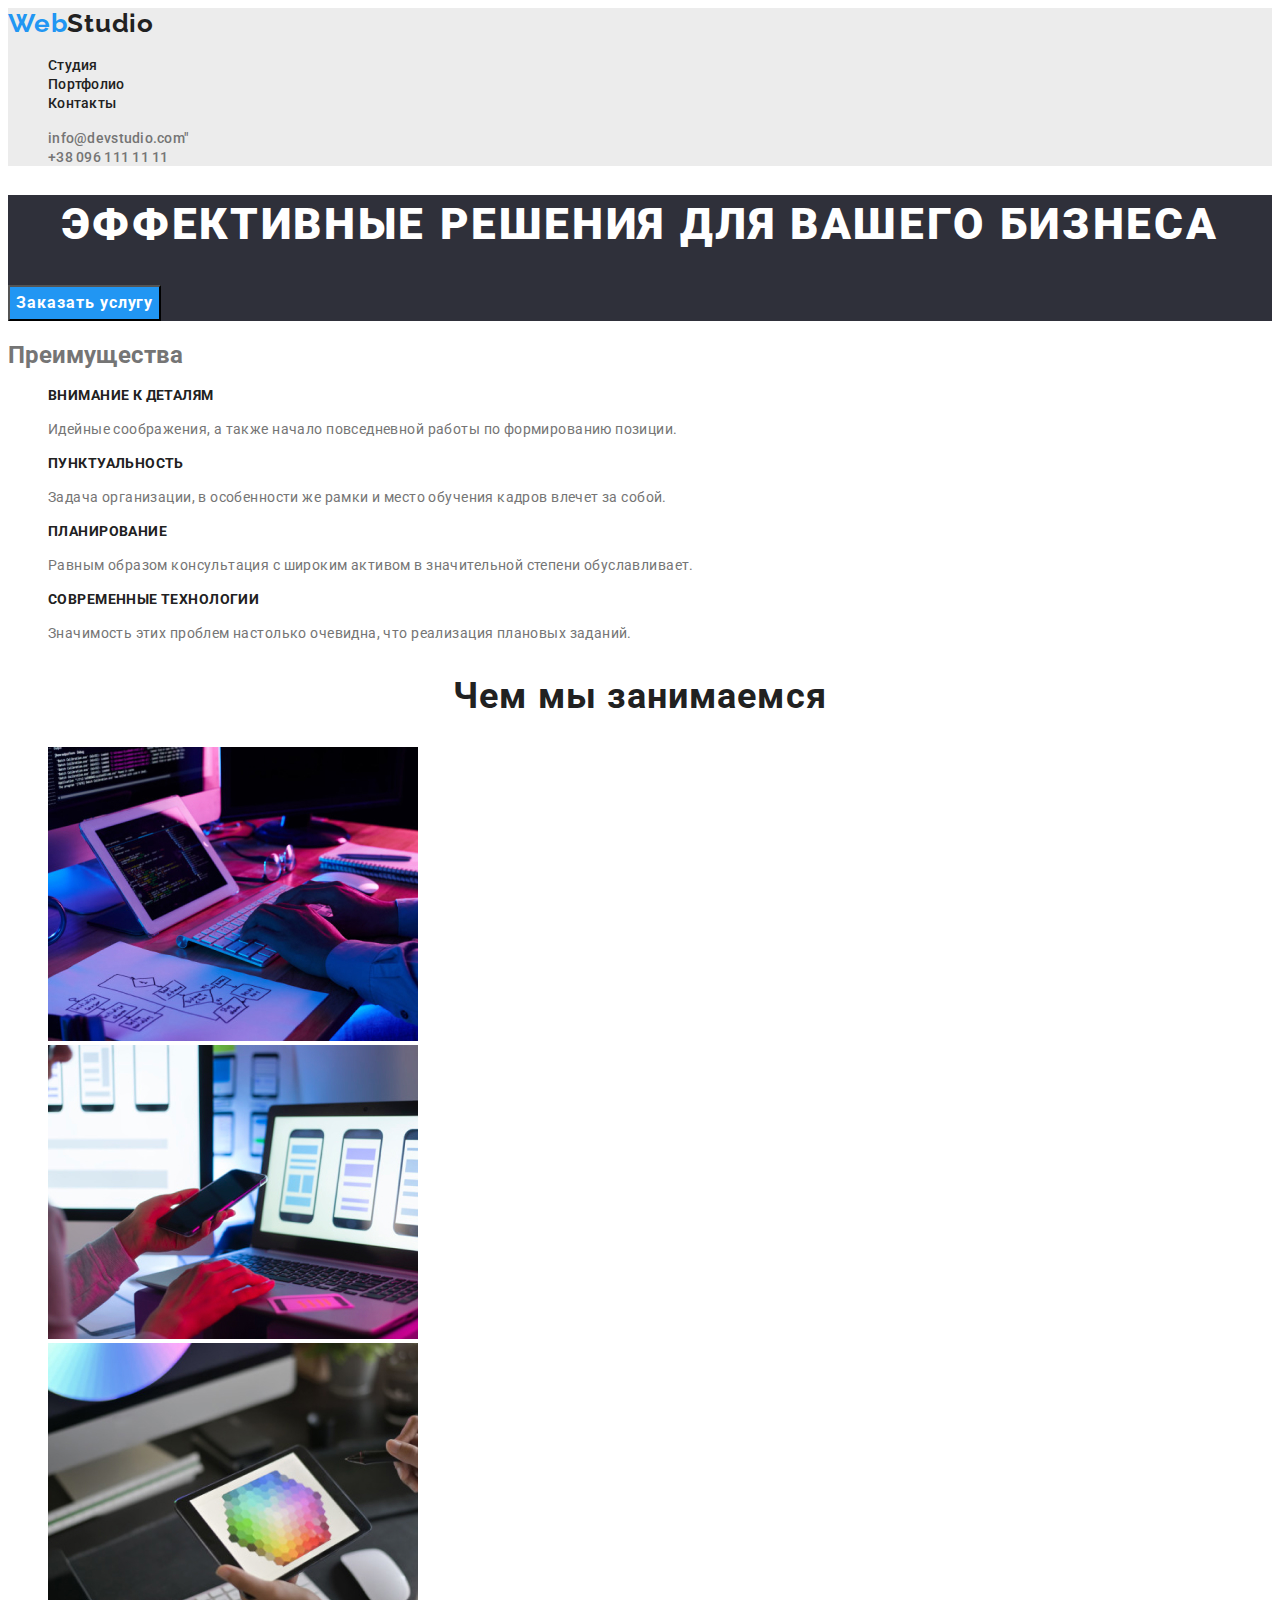
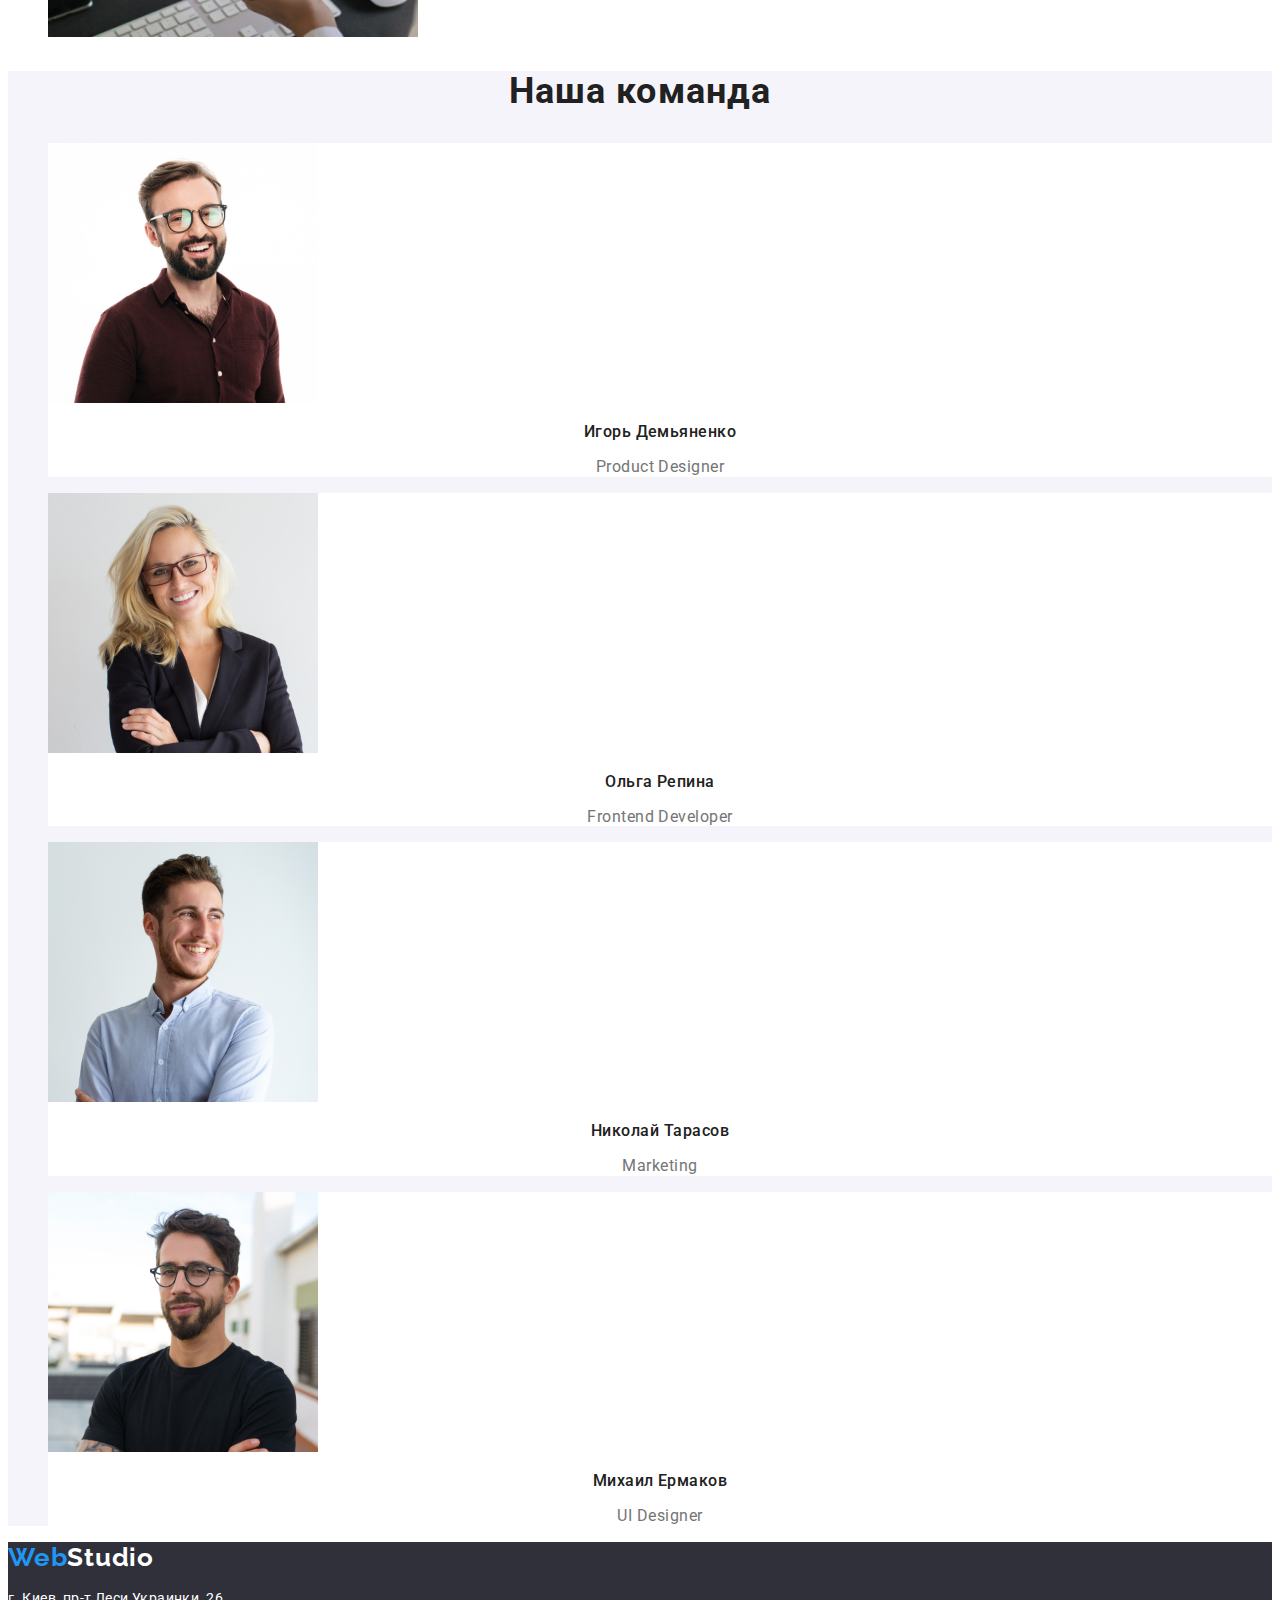
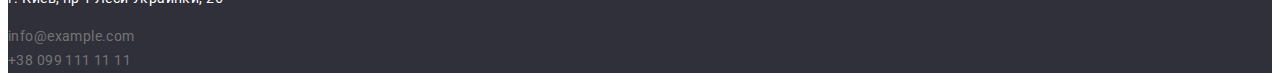
==== index.html @ 1dc69364 "My secondary homework" ====
<!DOCTYPE html>
<html lang="en">
<head>
    <meta charset="UTF-8">
    <meta http-equiv="X-UA-Compatible" content="IE=edge">
    <meta name="viewport" content="width=device-width, initial-scale=1.0">
    <title> Студия</title>
    <link rel="stylesheet" href="./css/style.css">
    <link rel="preconnect" href="https://fonts.googleapis.com"> 
    <link rel="preconnect" href="https://fonts.gstatic.com" crossorigin> 
    <link href="https://fonts.googleapis.com/css2?family=Raleway:wght@700&family=Roboto:wght@400;500;700;900&display=swap" rel="stylesheet">
    <link rel="stylesheet" href="css/style.css">
</head>

<body>
<!-- Header section-->
    <header class="header-section">
        <nav>
            <a class="logo" href="index.html"> <span class="logo-web">Web</span>Studio</a>
            <ul class="list-none">
                <li><a class="header-links" href="index.html">Студия</a></li>
                <li><a class="header-links" href="portfolio.html">Портфолио</a></li>
                <li><a class="header-links" href="">Контакты</a></li>
            </ul>
        </nav>
        <ul class="list-none">
            <li><a class="header-contacts" href="mailto:info@devstudio.com">info@devstudio.com"</a>
            </li>
            <li><a class="header-contacts" href="tel:+380961111111">+38 096 111 11 11</a></li>
        </ul>

    </header>

<!--Main section-->

    <main>

    <!--Service order section-->
        <section class="services-section">
            <h1 class="services-head">Эффективные решения для вашего бизнеса</h1>
            <button class="services-button" type="button">Заказать услугу</button>
        </section>

    <!--Characteristics section-->
        <section class="characteristics-section">
            <h2>Преимущества</h2>
                <ul class="list-none">
                    <li>
                        <h3 class="characteristics-head">Внимание к деталям</h3>
                        <p class="characteristics-text">Идейные соображения, а также начало повседневной работы по формированию позиции.</p>
                    </li>
                    <li>
                        <h3 class="characteristics-head">Пунктуальность</h3>
                        <p class="characteristics-text">Задача организации, в особенности же рамки и место обучения кадров влечет за собой.</p>
                    </li>
                    <li>
                        <h3 class="characteristics-head">Планирование</h3>
                        <p class="characteristics-text">Равным образом консультация с широким активом в значительной степени обуславливает.</p>
                    </li>
                    <li>
                        <h3 class="characteristics-head">Современные технологии</h3>
                        <p class="characteristics-text">Значимость этих проблем настолько очевидна, что реализация плановых заданий.</p>
                    </li>
                </ul>
        </section>
    <!--Catalog section-->
        <section class="catalog-section">
            <h2 class="secondary-head">Чем мы занимаемся</h2>
            <ul class="list-none">
                <li>
                    <img src="./images/box1.jpg" alt="Програмирование" width="370">
                </li>
                <li>
                    <img src="./images/box2.jpg" alt="Настройка приложения" width="370">
                </li>
                <li>
                  <img src="./images/box3.jpg" alt="Выбор ццвета" width="370">  
                </li>
            </ul>
        </section>
        
    <!--Team section-->      
        <section class="team-section">
            <h2 class="secondary-head">Наша команда</h2>
            <ul class="list-none">
                <li class="team-container">
                    <img src="./images/product-designer.jpg" alt="дизайнер продукта" width="270">
                    <h3 class="third-head">Игорь Демьяненко</h3>
                    <p class="team-text">Product Designer</p>
                </li>
                <li class="team-container">
                    <img src="./images/frontend-developer.jpg" alt="разработчик внешнего интерфеса" width="270" >
                    <h3 class="third-head">Ольга Репина</h3>
                    <p class="team-text">Frontend Developer</p>
                </li>
                <li class="team-container"> 
                    <img src="./images/marketing.jpg" alt="маркетолог" width="270">
                    <h3 class="third-head">Николай Тарасов</h3>
                    <p class="team-text"> Marketing</p>
                </li>
                <li class="team-container">
                    <img src="./images/ui-designer.jpg" alt="дизайнер" width="270">
                    <h3 class="third-head">Михаил Ермаков</h3>
                    <p class="team-text">UI Designer</p>
                </li>
            </ul>
        </section>
    </main>
<!--Footer section-->
    <footer class="footer-section">
        <a class="logo-footer" href="index.html"><span class="logo-web">Web</span>Studio</a>
            <address> 
                <p class="footer-address">г. Киев, пр-т Леси Украинки, 26</p>
                <a class="footer-contacts" href="mailto:info@example.com">info@example.com</a><br>
                <a class="footer-contacts" href="tel:+380991111111">+38 099 111 11 11</a>
            </address>
    </footer>

</body>
</html>
---- css/style.css ----
:root{
    --head-text:#212121;
    --accent-text:#2196F3;
    --primary-text:#757575;
    --footer-text: #FFFFFF;

}

body{
    font-family: 'Raleway', sans-serif;
    font-family: 'Roboto', sans-serif;
    color: var(--primary-text);
}
.list-none{
    list-style: none;
   
}
h3{
color: var(--head-text);
font-weight: 700;
font-size: 18px;
line-height: 2;
letter-spacing: 0.06em;
}
/*Header-section*/

    .header-section{
        background-color: #ECECEC;
        
    }
    .logo{
        color: var(--head-text);
        text-decoration: none;
        font-family: Raleway;
        font-weight: 700;
        font-size: 26px;
        line-height: 1.19;
        letter-spacing: 0.03em;
    }
    .logo:hover{
        color: var(--accent-text)
    }
    .logo:focus{
        color: var(--accent-text);
    }
    .logo-web{
        color: var(--accent-text);
    }
    .logo-web:hover{
        color: var(--accent-text);
    }
    .logo-web:focus{
        color: var(--accent-text);
    }

/*Header-links*/

    .header-links{
        color: var(--head-text);
        text-decoration: none;
        font-weight: 500;
        font-size: 14px;
        line-height: 1.14;
        letter-spacing: 0.02em;
    }
    .header-links:hover{
        color: var(--accent-text);
    }
    .header-links:focus{
        color: var(--accent-text);  
    }

/*Header-contacts*/
    .header-contacts{
        color: var(--primary-text);
        text-decoration: none;
        font-weight: 500;
        font-size: 14px;
        line-height: 1.14;
        letter-spacing: 0.02em;
    }
    .header-contacts:hover{
        color: var(--accent-text);
    }
    .header-contacts:focus{
        color: var(--accent-text);
    }

/*Main section*/

    .main-button{
        background-color: #F5F4FA; 
        color: var(--head-text);
        font-weight: 500;
        font-size: 16px;
        line-height: 1.62;
        text-align: center;
        letter-spacing: 0.03em;
        cursor: pointer;
        border: none;
    }
    .main-button:hover{
        background-color: #2196F3;
        color: var(--footer-text);
    
    }
    .main-button:focus{
        background-color: #2196F3;
        color: var(--footer-text); 
    }
    .list-section{
       background: #FFFFFF;
    }
    .primary-text{
        font-size: 16px;
        line-height: 1.87;
        letter-spacing: 0.03em;
    }
/*Footer-section*/

    .footer-section{
        background-color: #2F303A;
    }   
    .logo-footer{
        color: var(--footer-text);
        text-decoration: none;
        font-family: Raleway;
        font-weight: 700;
        font-size: 26px;
        line-height: 1.19;
        letter-spacing: 0.03em;
    }
    .logo-footer:hover{
        color: var(--accent-text);
    }
    .logo-footer:focus{
        color: var(--accent-text);
    }
    .footer-address{
        color: var(--footer-text);
        text-decoration: none;
        font-style: normal;
        font-size: 14px;
        line-height: 1.71;
        letter-spacing: 0.03em;
    }
    .footer-contacts{
        color: var(--primary-text);
        text-decoration: none;
        font-style: normal;
        font-weight: 400;
        font-size: 14px;
        line-height: 1.71;
        letter-spacing: 0.03em;
    }
    .footer-contacts:hover{
        color: var(--accent-text);
    }
    .footer-contacts:focus{
        color: var(--accent-text);
    }

/*Studio html*/
    .services-section{
        background-color: #2F303A;
        color: var(--footer-text);
    }
    .services-head{
        font-weight: 900;
        font-size: 44px;
        line-height: 1.36;
        text-align: center;
        letter-spacing: 0.06em;
        text-transform: uppercase;
    }
    .services-button{
        background-color: var(--accent-text);
        color: var(--footer-text);
        font-family: Roboto;
        font-weight: 700;
        font-size: 16px;
        line-height: 1.87;
        letter-spacing: 0.06em;
    }
/*Characteristics section*/
    .characteristics-text{
        font-family: Roboto;
        font-weight: 400;
        font-size: 14px;
        line-height: 1.71;
        letter-spacing: 0.03em;
    }
    .characteristics-head{      
        font-size: 14px;
        line-height: 1.14;
        letter-spacing: 0.03em;
        text-transform: uppercase;
    }

/* Catalog section*/
    
    .secondary-head{
        color: var(--head-text);
        font-weight: 700;
        font-size: 36px;
        line-height: 1.16;
        text-align: center;
        letter-spacing: 0.03em;
    }
/*Team section*/
    .team-section{
        background-color: #F5F4FA;
        
    }
    .team-container{
        background-color: white;
    }
    .third-head{
        font-weight: 500;
        font-size: 16px;
        line-height: 1.18;
        text-align: center;
        letter-spacing: 0.03em;
    }
    .team-text{
        font-size: 16px;
        line-height: 1.18;
        text-align: center;
        letter-spacing: 0.03em;
    }
/* Footer section*/
---- css/style.css ----
:root{
    --head-text:#212121;
    --accent-text:#2196F3;
    --primary-text:#757575;
    --footer-text: #FFFFFF;

}

body{
    font-family: 'Raleway', sans-serif;
    font-family: 'Roboto', sans-serif;
    color: var(--primary-text);
}
.list-none{
    list-style: none;
   
}
h3{
color: var(--head-text);
font-weight: 700;
font-size: 18px;
line-height: 2;
letter-spacing: 0.06em;
}
/*Header-section*/

    .header-section{
        background-color: #ECECEC;
        
    }
    .logo{
        color: var(--head-text);
        text-decoration: none;
        font-family: Raleway;
        font-weight: 700;
        font-size: 26px;
        line-height: 1.19;
        letter-spacing: 0.03em;
    }
    .logo:hover{
        color: var(--accent-text)
    }
    .logo:focus{
        color: var(--accent-text);
    }
    .logo-web{
        color: var(--accent-text);
    }
    .logo-web:hover{
        color: var(--accent-text);
    }
    .logo-web:focus{
        color: var(--accent-text);
    }

/*Header-links*/

    .header-links{
        color: var(--head-text);
        text-decoration: none;
        font-weight: 500;
        font-size: 14px;
        line-height: 1.14;
        letter-spacing: 0.02em;
    }
    .header-links:hover{
        color: var(--accent-text);
    }
    .header-links:focus{
        color: var(--accent-text);  
    }

/*Header-contacts*/
    .header-contacts{
        color: var(--primary-text);
        text-decoration: none;
        font-weight: 500;
        font-size: 14px;
        line-height: 1.14;
        letter-spacing: 0.02em;
    }
    .header-contacts:hover{
        color: var(--accent-text);
    }
    .header-contacts:focus{
        color: var(--accent-text);
    }

/*Main section*/

    .main-button{
        background-color: #F5F4FA; 
        color: var(--head-text);
        font-weight: 500;
        font-size: 16px;
        line-height: 1.62;
        text-align: center;
        letter-spacing: 0.03em;
        cursor: pointer;
        border: none;
    }
    .main-button:hover{
        background-color: #2196F3;
        color: var(--footer-text);
    
    }
    .main-button:focus{
        background-color: #2196F3;
        color: var(--footer-text); 
    }
    .list-section{
       background: #FFFFFF;
    }
    .primary-text{
        font-size: 16px;
        line-height: 1.87;
        letter-spacing: 0.03em;
    }
/*Footer-section*/

    .footer-section{
        background-color: #2F303A;
    }   
    .logo-footer{
        color: var(--footer-text);
        text-decoration: none;
        font-family: Raleway;
        font-weight: 700;
        font-size: 26px;
        line-height: 1.19;
        letter-spacing: 0.03em;
    }
    .logo-footer:hover{
        color: var(--accent-text);
    }
    .logo-footer:focus{
        color: var(--accent-text);
    }
    .footer-address{
        color: var(--footer-text);
        text-decoration: none;
        font-style: normal;
        font-size: 14px;
        line-height: 1.71;
        letter-spacing: 0.03em;
    }
    .footer-contacts{
        color: var(--primary-text);
        text-decoration: none;
        font-style: normal;
        font-weight: 400;
        font-size: 14px;
        line-height: 1.71;
        letter-spacing: 0.03em;
    }
    .footer-contacts:hover{
        color: var(--accent-text);
    }
    .footer-contacts:focus{
        color: var(--accent-text);
    }

/*Studio html*/
    .services-section{
        background-color: #2F303A;
        color: var(--footer-text);
    }
    .services-head{
        font-weight: 900;
        font-size: 44px;
        line-height: 1.36;
        text-align: center;
        letter-spacing: 0.06em;
        text-transform: uppercase;
    }
    .services-button{
        background-color: var(--accent-text);
        color: var(--footer-text);
        font-family: Roboto;
        font-weight: 700;
        font-size: 16px;
        line-height: 1.87;
        letter-spacing: 0.06em;
    }
/*Characteristics section*/
    .characteristics-text{
        font-family: Roboto;
        font-weight: 400;
        font-size: 14px;
        line-height: 1.71;
        letter-spacing: 0.03em;
    }
    .characteristics-head{      
        font-size: 14px;
        line-height: 1.14;
        letter-spacing: 0.03em;
        text-transform: uppercase;
    }

/* Catalog section*/
    
    .secondary-head{
        color: var(--head-text);
        font-weight: 700;
        font-size: 36px;
        line-height: 1.16;
        text-align: center;
        letter-spacing: 0.03em;
    }
/*Team section*/
    .team-section{
        background-color: #F5F4FA;
        
    }
    .team-container{
        background-color: white;
    }
    .third-head{
        font-weight: 500;
        font-size: 16px;
        line-height: 1.18;
        text-align: center;
        letter-spacing: 0.03em;
    }
    .team-text{
        font-size: 16px;
        line-height: 1.18;
        text-align: center;
        letter-spacing: 0.03em;
    }
/* Footer section*/
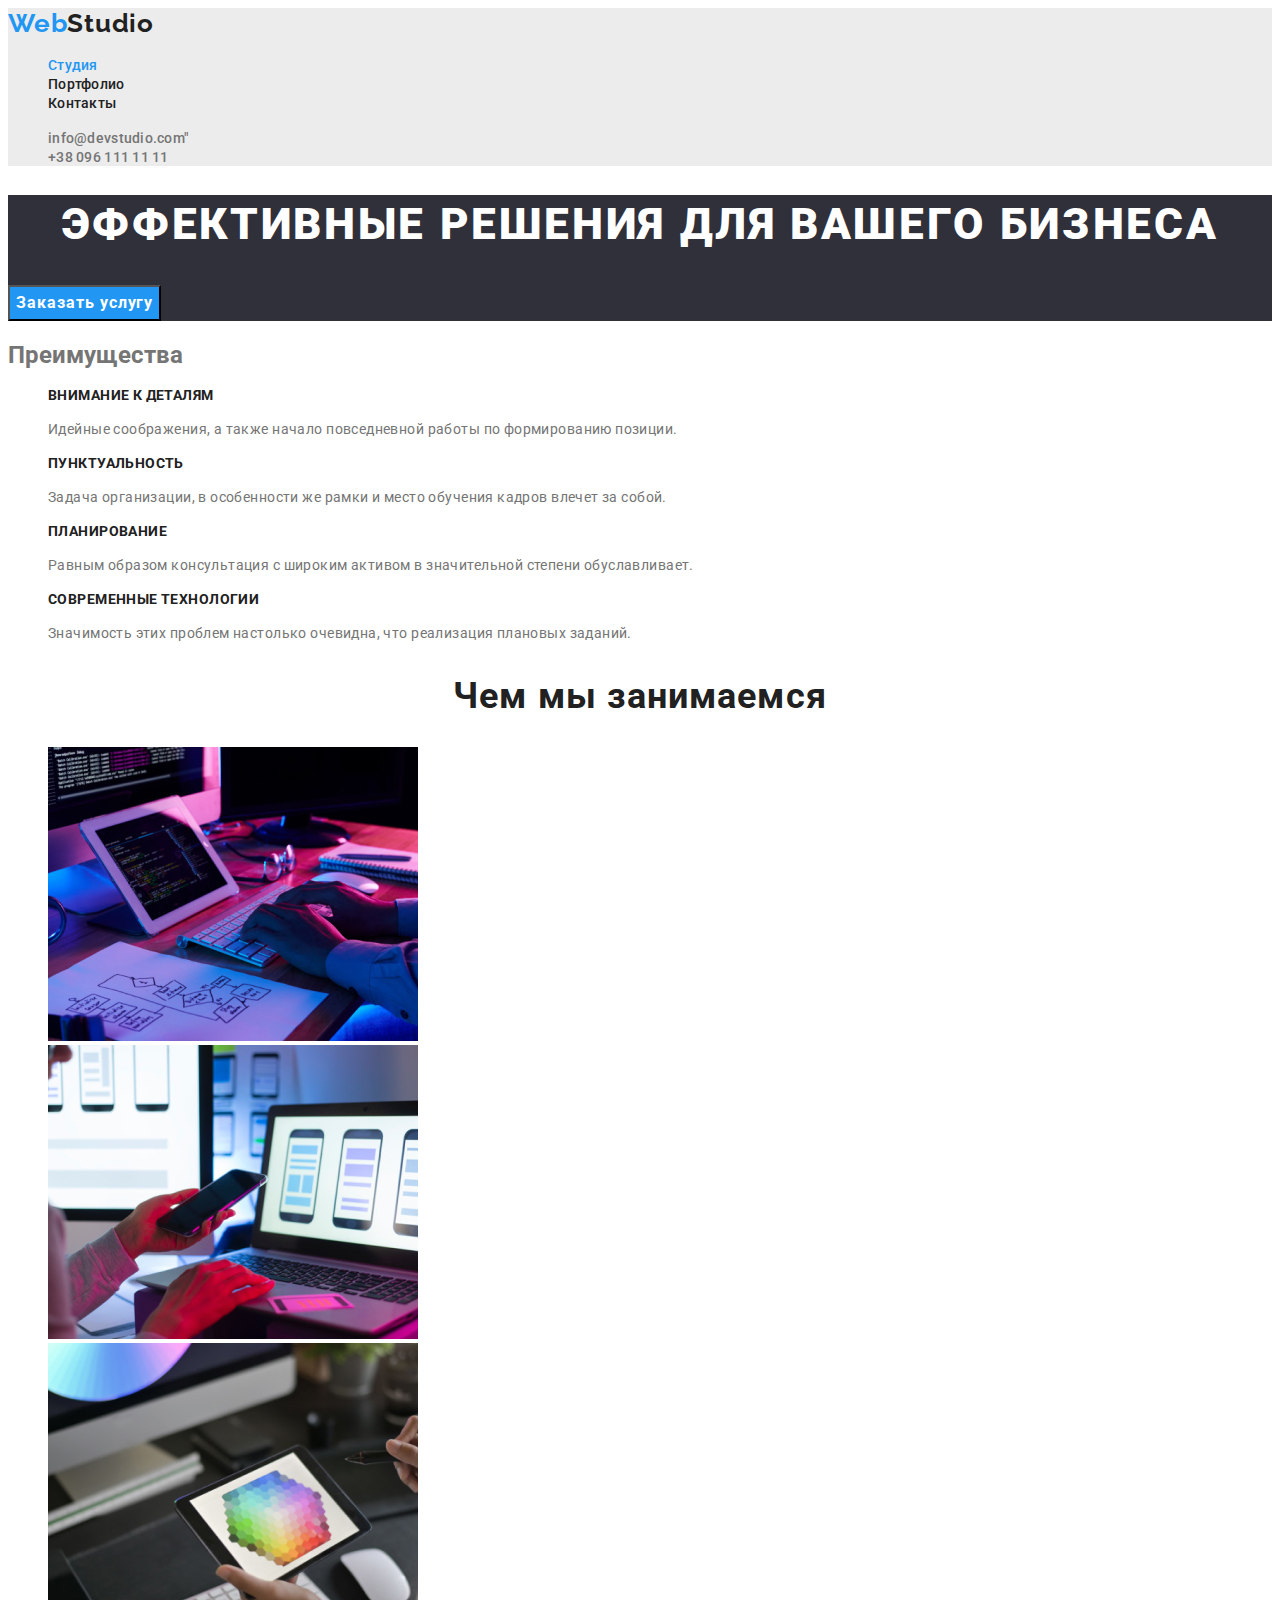
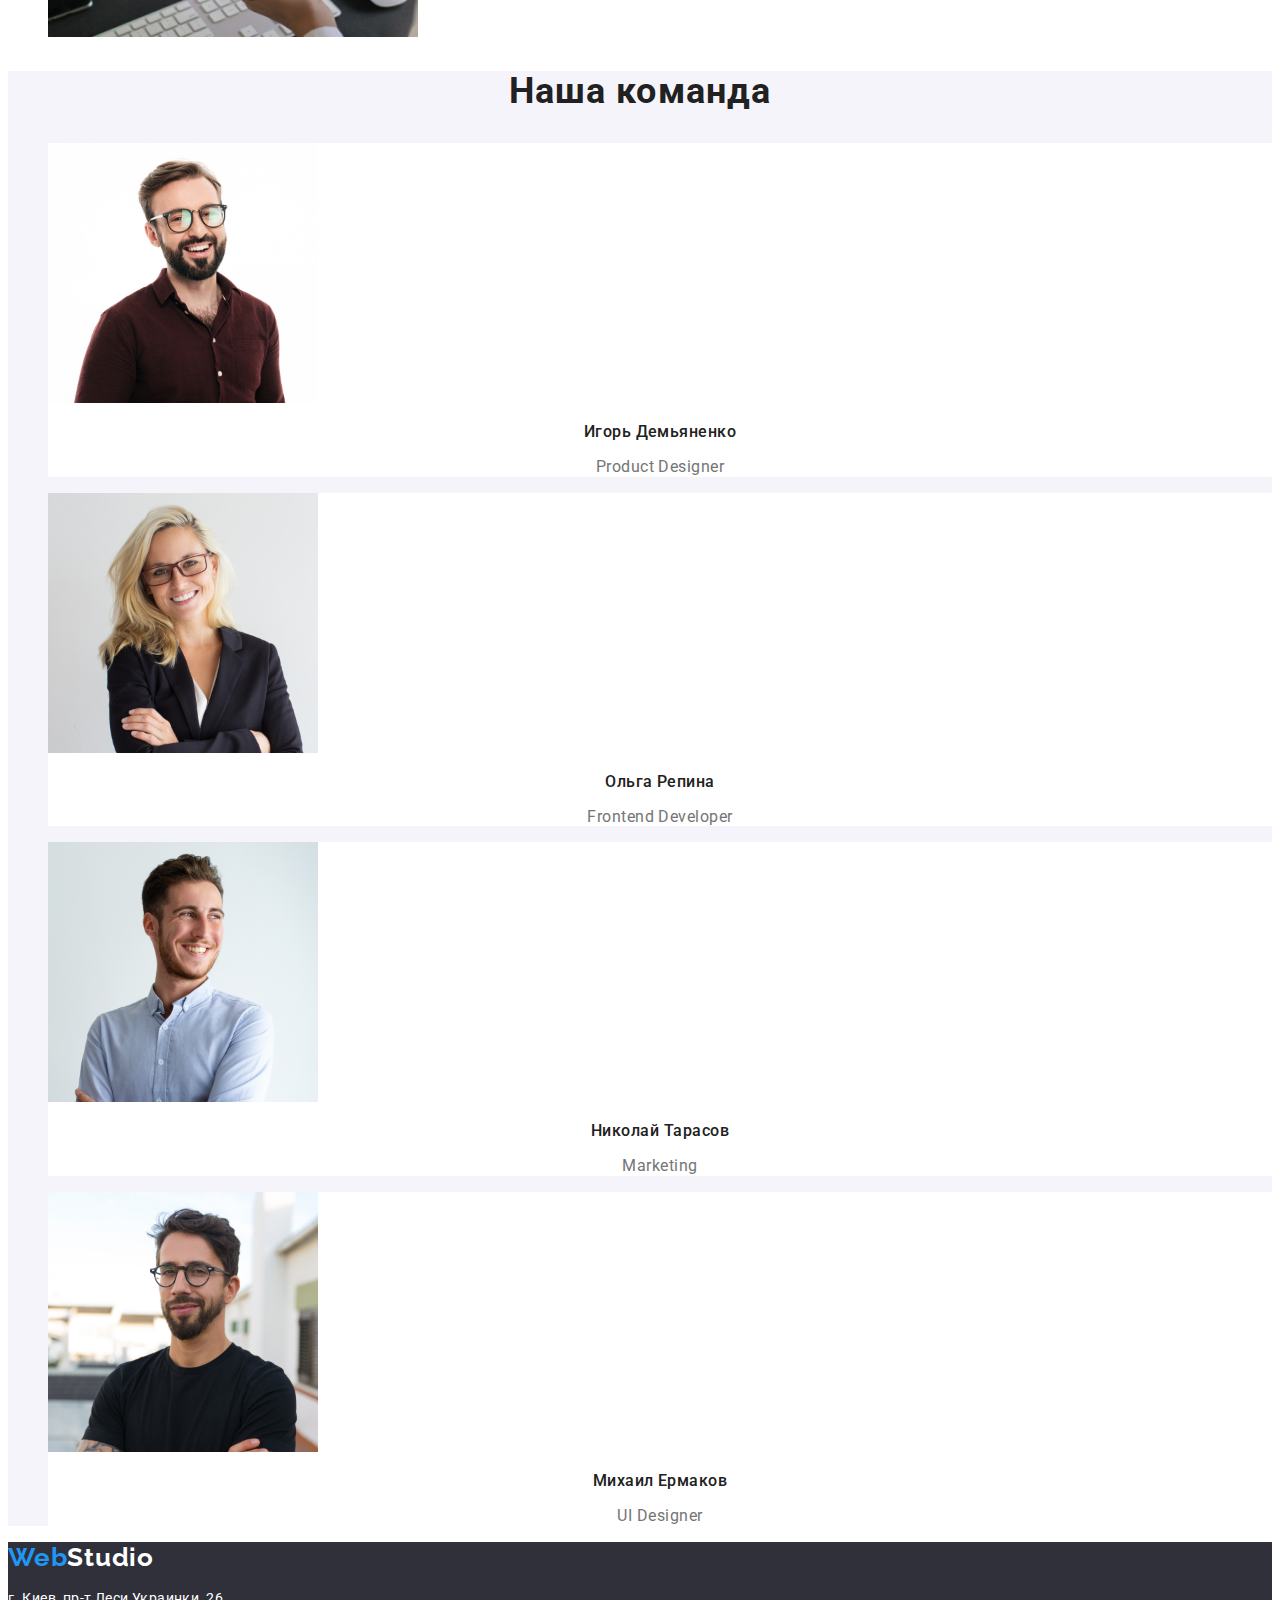
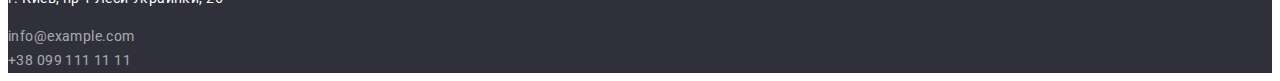
==== commit 8cde8da3: "Исправил ошибки" ====
--- a/index.html
+++ b/index.html
@@ -18,7 +18,7 @@
         <nav>
             <a class="logo" href="index.html"> <span class="logo-web">Web</span>Studio</a>
             <ul class="list-none">
-                <li><a class="header-links" href="index.html">Студия</a></li>
+                <li><a class="home-links current" href="index.html">Студия</a></li>
                 <li><a class="header-links" href="portfolio.html">Портфолио</a></li>
                 <li><a class="header-links" href="">Контакты</a></li>
             </ul>
--- a/css/style.css
+++ b/css/style.css
@@ -3,6 +3,8 @@
     --accent-text:#2196F3;
     --primary-text:#757575;
     --footer-text: #FFFFFF;
+    --tomato-color: #DD5F18;
+    --address-text:color: rgba(255, 255, 255, 0.6);
 
 }
 
@@ -55,6 +57,25 @@
 
 /*Header-links*/
 
+    .home-links{
+        color: var(--head-text);
+        text-decoration: none;
+        font-weight: 500;
+        font-size: 14px;
+        line-height: 1.14;
+        letter-spacing: 0.02em;
+    }
+    .home-links.current{
+        color: var(--accent-text);
+    }
+    .home-links:hover{
+        color: var(--accent-text);
+    }
+    .home-links:focus{
+        color: var(--accent-text);  
+    }
+
+
     .header-links{
         color: var(--head-text);
         text-decoration: none;
@@ -145,7 +166,7 @@
         letter-spacing: 0.03em;
     }
     .footer-contacts{
-        color: var(--primary-text);
+        color: rgba(255, 255, 255, 0.6);
         text-decoration: none;
         font-style: normal;
         font-weight: 400;
--- a/css/style.css
+++ b/css/style.css
@@ -3,6 +3,8 @@
     --accent-text:#2196F3;
     --primary-text:#757575;
     --footer-text: #FFFFFF;
+    --tomato-color: #DD5F18;
+    --address-text:color: rgba(255, 255, 255, 0.6);
 
 }
 
@@ -55,6 +57,25 @@
 
 /*Header-links*/
 
+    .home-links{
+        color: var(--head-text);
+        text-decoration: none;
+        font-weight: 500;
+        font-size: 14px;
+        line-height: 1.14;
+        letter-spacing: 0.02em;
+    }
+    .home-links.current{
+        color: var(--accent-text);
+    }
+    .home-links:hover{
+        color: var(--accent-text);
+    }
+    .home-links:focus{
+        color: var(--accent-text);  
+    }
+
+
     .header-links{
         color: var(--head-text);
         text-decoration: none;
@@ -145,7 +166,7 @@
         letter-spacing: 0.03em;
     }
     .footer-contacts{
-        color: var(--primary-text);
+        color: rgba(255, 255, 255, 0.6);
         text-decoration: none;
         font-style: normal;
         font-weight: 400;
